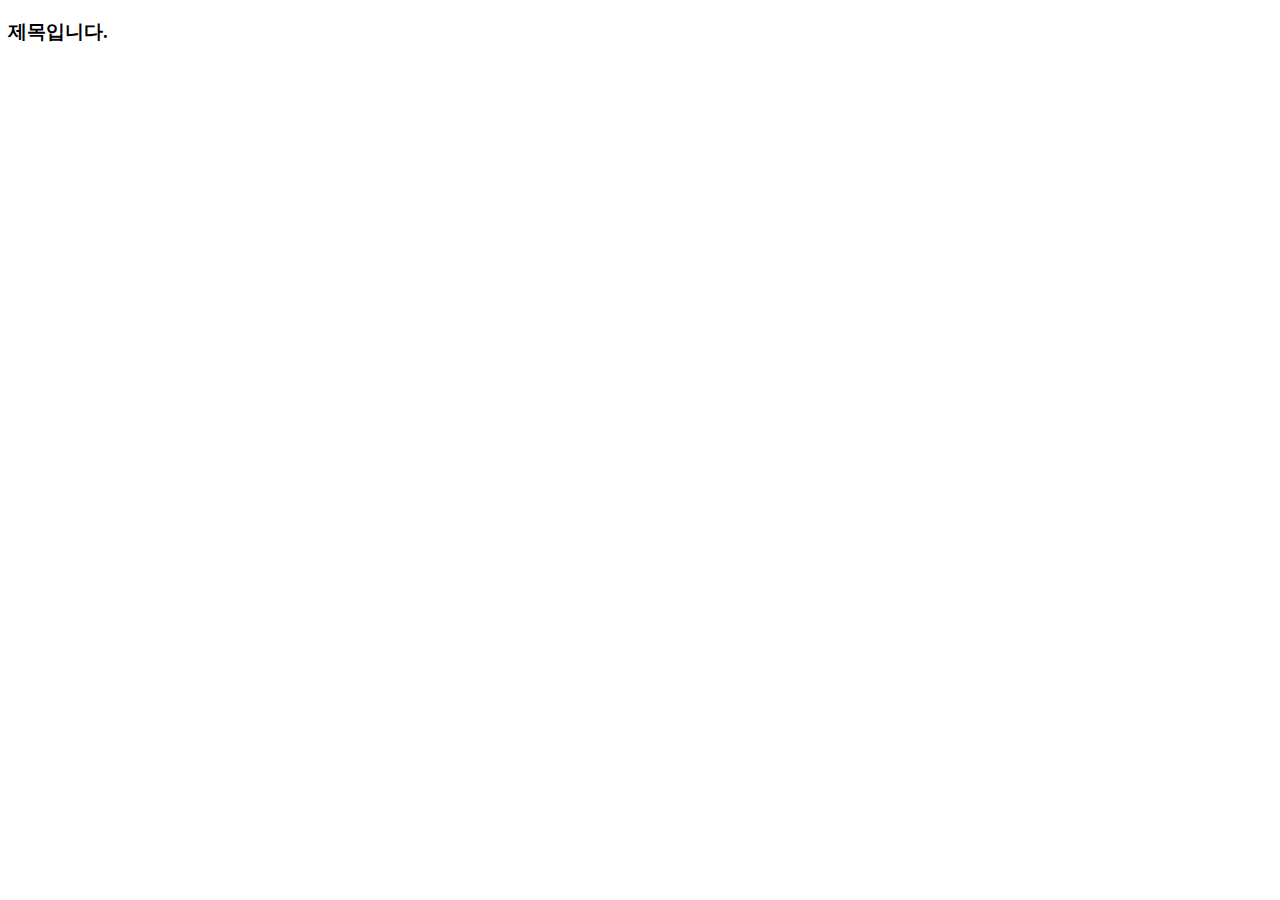
==== css4.html @ 218457c3 "CSS 1강 업로드" ====
<!DOCTYPE html>
<html lang="kr" dir="ltr">
  <head>
    <meta charset="utf-8">
    <title>외부 스타일 시트</title>
    <link rel="stylesheet" type="text/css" href="mystyle.CSS">
  </head>
  <body>
    <h3>제목입니다.</h3>
  </body>
</html>
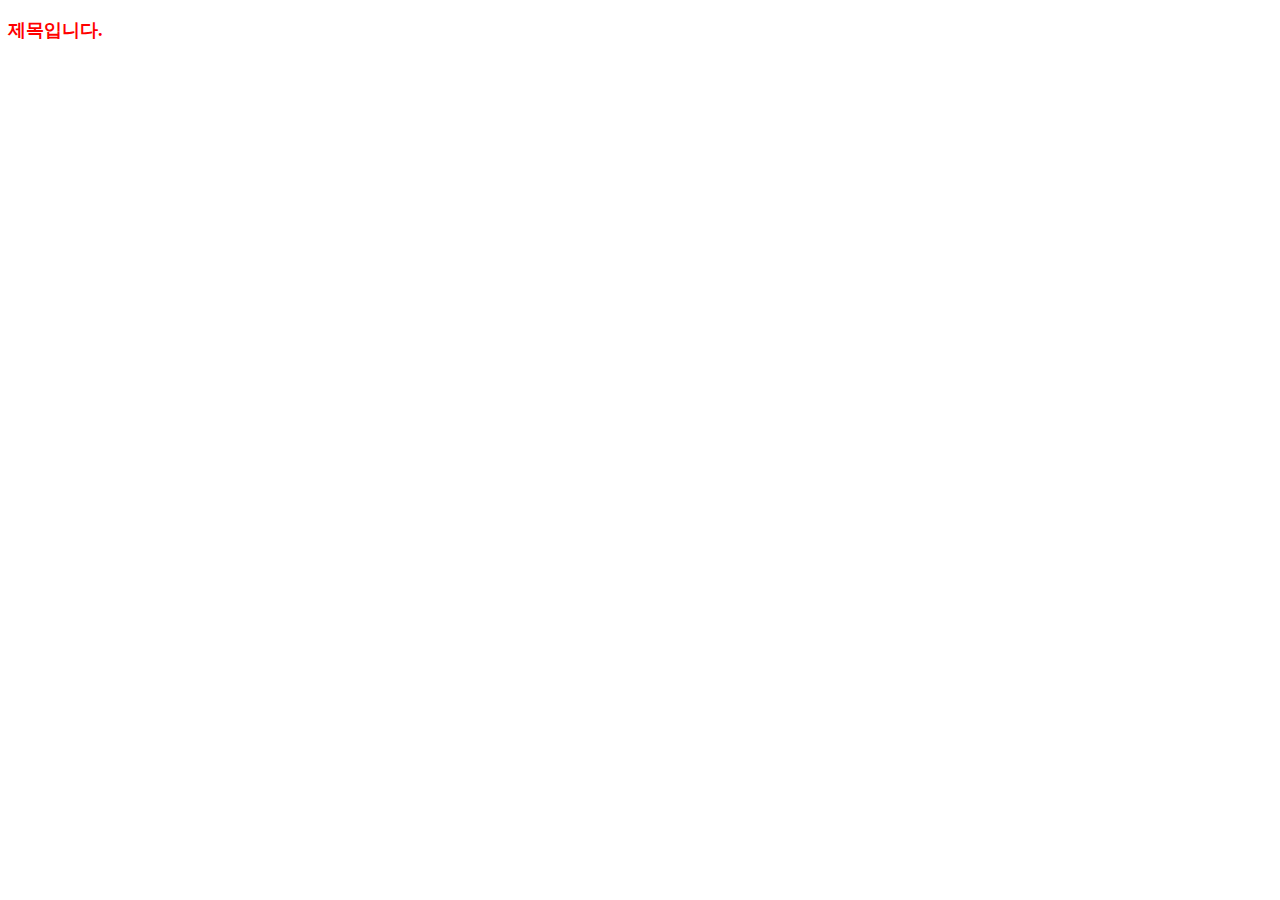
==== commit bbe2c3cb: "Update css4.html" ====
--- a/css4.html
+++ b/css4.html
@@ -3,7 +3,7 @@
   <head>
     <meta charset="utf-8">
     <title>외부 스타일 시트</title>
-    <link rel="stylesheet" type="text/css" href="mystyle.CSS">
+    <link rel="stylesheet" type="text/css" href="mystyle.css">
   </head>
   <body>
     <h3>제목입니다.</h3>
--- a/mystyle.css
+++ b/mystyle.css
@@ -0,0 +1,4 @@
+h3{
+  color: #ff0000;
+  font-size: 18px;
+}
